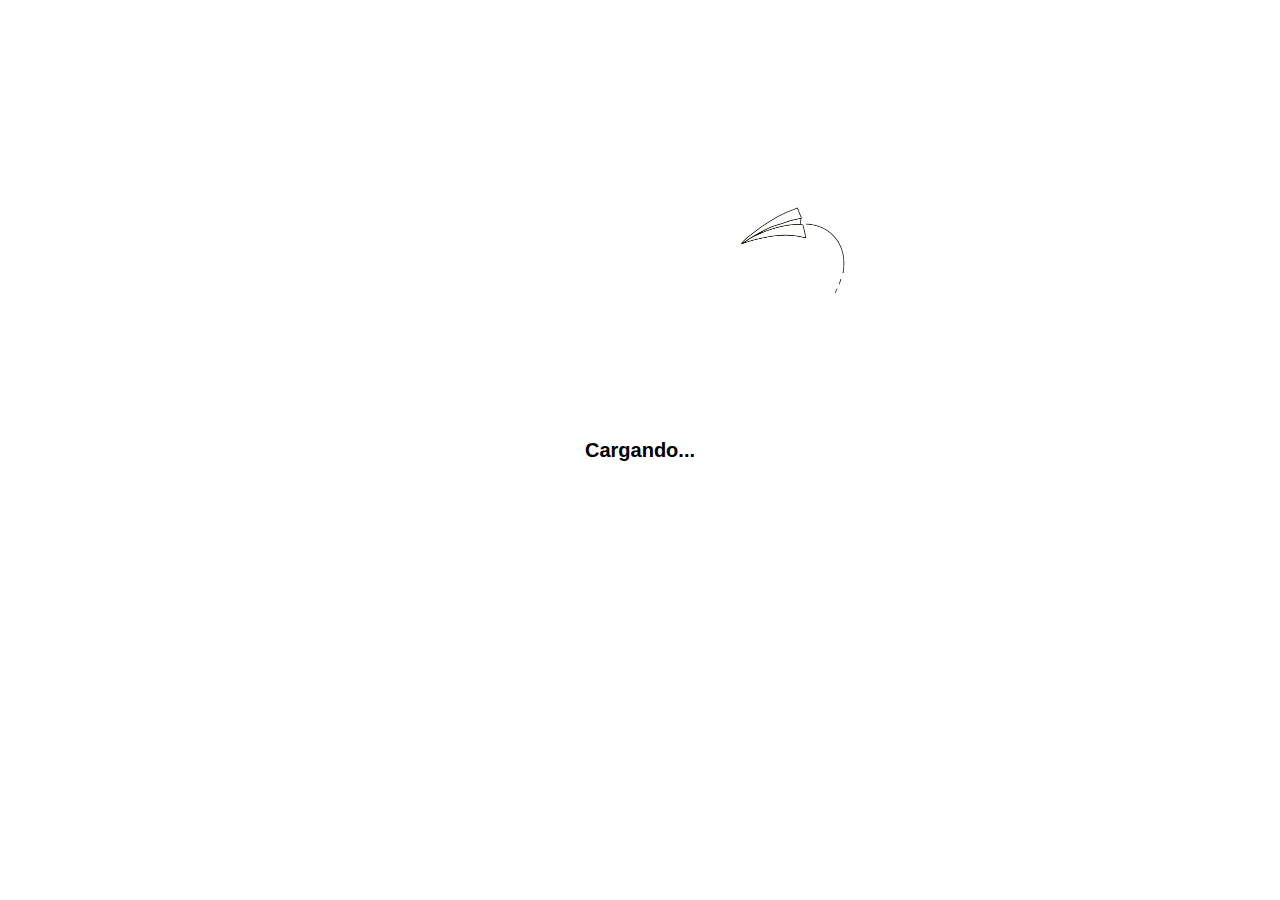
==== inicio.html @ 3b8f7d20 "nada" ====
<!DOCTYPE html>
<html lang="en">
<head>
    <meta charset="UTF-8">
    <meta name="viewport" content="width=device-width, initial-scale=1.0">
    <link rel="stylesheet" href="css/inicio.css">
    <link rel="icon" href="img/plane_takeoff_3577.ico" type="image/x-icon">
    <title>Reserva tu vuelo</title>
</head>
<body>
        <div class="container">
            <div class="runway">
                <img src="img/cargando avion.gif" alt="Avión despegando" class="takeoff-gif">
            </div>
            <h1>Cargando...</h1>
        </div>
        <script src="/js/scripts.js"></script>
</body>
</html>
---- css/inicio.css ----
body {
    margin: 0;
    padding: 0;
    display: flex;
    align-items: center;
    justify-content: center;
    height: 100vh;
    background-color: #ffffff; /* Color del cielo */
}

.container {
    text-align: center;
}

.runway {
    position: relative;
}


@keyframes takeOff {
    0% {
        transform: translate(-50%, 0);
    }
    100% {
        transform: translate(-50%, -100vh);
    }
}

h1, p {
    font-family: 'Arial', sans-serif;
    color: #000000;
    font-size: 20px;
}

.btn{
    position: relative;
    cursor: pointer;
    background-color: rgb(127, 197, 255);
    border:0;
    border-radius: 10px;
    font-size: 15px;
    font-weight: bold;
}

.takeoff-gif {
    position: absolute;
    bottom: -10px;
    left: 50%;
    top: -260px;
    transform: translateX(-50%);
    width: 500px;
}
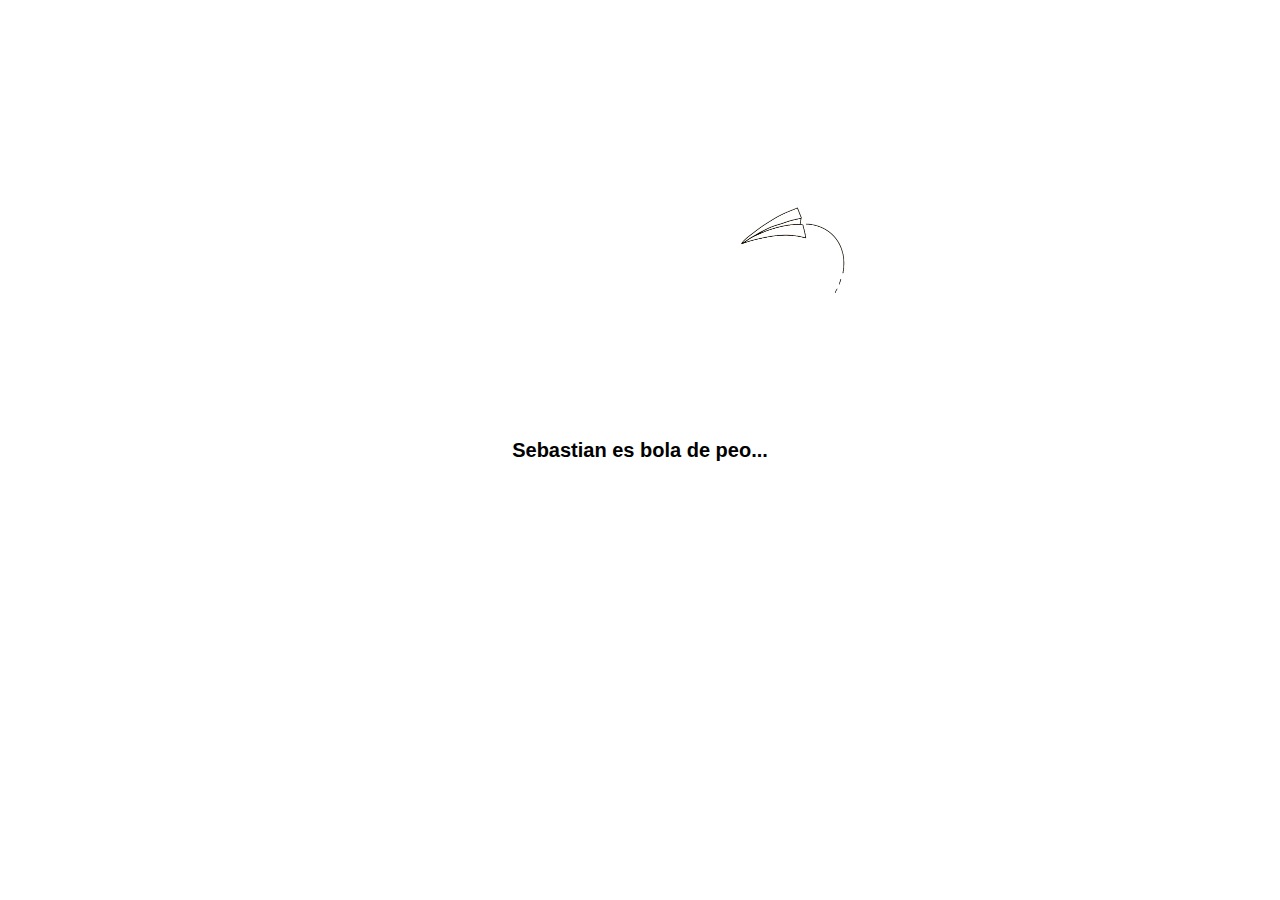
==== commit 8715f222: "nada" ====
--- a/inicio.html
+++ b/inicio.html
@@ -12,7 +12,7 @@
             <div class="runway">
                 <img src="img/cargando avion.gif" alt="Avión despegando" class="takeoff-gif">
             </div>
-            <h1>Cargando...</h1>
+            <h1>Sebastian es bola de peo...</h1>
         </div>
         <script src="/js/scripts.js"></script>
 </body>
